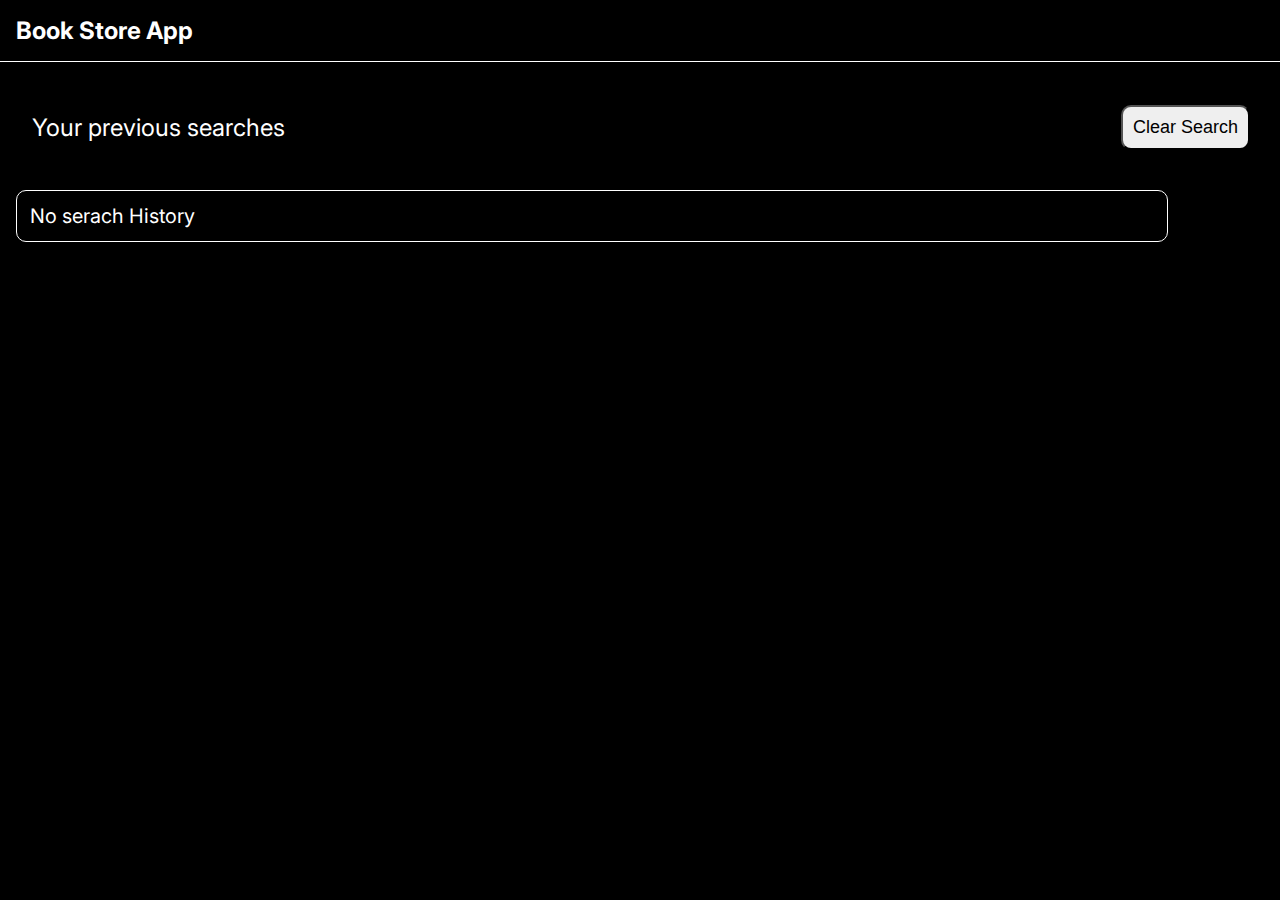
==== history.html @ dcb98112 "first commit" ====
<!DOCTYPE html>
<html lang="en">
<head>
    <meta charset="UTF-8">
    <meta http-equiv="X-UA-Compatible" content="IE=edge">
    <meta name="viewport" content="width=device-width, initial-scale=1.0">
    <title>History of book app</title>
    <link rel="stylesheet" href="history.css">
</head>
<body>
    <nav>
        <div class="brand">
          <a href="/">Book Store App</a>
        </div>
       
      </nav>



      <main>
        <section>
            <div class="title">
                Your previous searches
            </div>
            <div><button id="clearbtn">Clear Search</button></div>    
        </section>

        <section>
          
            <div id="rows">
              
            </div>
   
        </section>
      </main>



    <script src="history.js"></script>
</body>
</html>
---- history.css ----
@import url("https://fonts.googleapis.com/css2?family=Inter:wght@100;200;300;400;500;600;700;800;900&display=swap");

* {
  padding: 0;
  margin: 0;
  box-sizing: border-box;
}

body {
  font-family: "Inter", sans-serif;
  overflow-x: hidden;
  background-color: #000;
}

nav {
  display: flex;
  justify-content: space-between;
  align-items: center;
  color: white;
  position: sticky;
  z-index: 100;
  top: 0;

  background-color: black;
  border-bottom: 1px solid white;
  padding: 1rem;
  font-size: 1rem;
}

nav .brand {
  font-size: 1.5rem;
  font-weight: bold;
}
nav .brand a {
  color: #fff;
  text-decoration: none;
}

nav .nav-items a {
  margin: 0 1rem;
}
main {
  margin-top: 1.2rem;
}
main section {
  display: flex;
  align-items: center;
  justify-content: space-between;
}
main section .title {
  margin: 2rem;
  display: block;
  font-size: 1.5rem;
  color: #fff;
}
#clearbtn{
    padding: 10px;
    font-size: 18px;
    border-radius: 10px;
    margin-right:30px;
}
#rows{
    width: 90%;
    padding: 0.8rem;
    color: white !important;
    margin: 1rem;
    font-size: 20px;
    border: 1px solid white;
    border-radius: 10px;
}
#para{
    /* width: 80%; */
    display: flex;
    align-items: center;
    justify-content: space-between;
}
.hide{
    display: none;
}
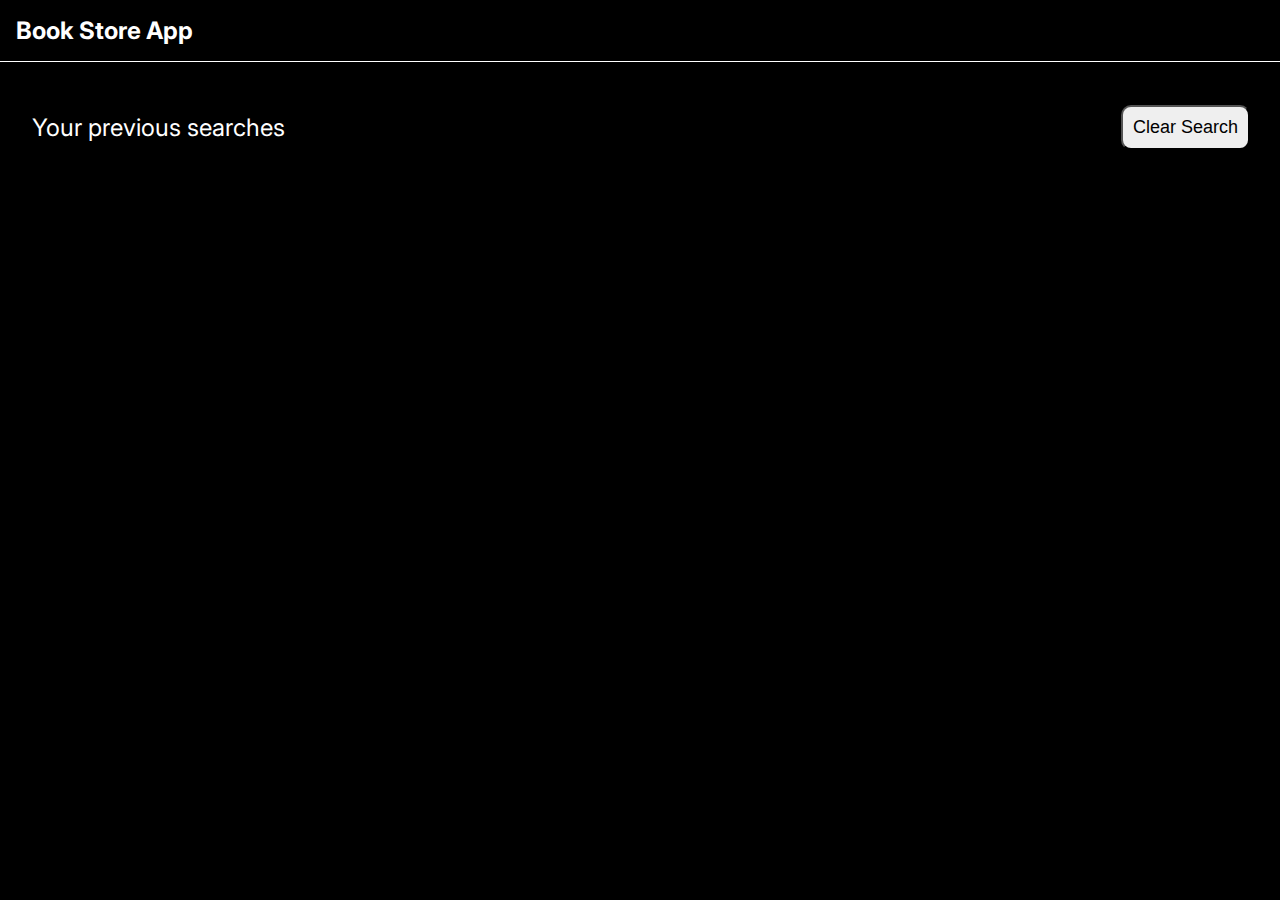
==== commit fd093931: "....." ====
--- a/history.html
+++ b/history.html
@@ -25,11 +25,9 @@
             <div><button id="clearbtn">Clear Search</button></div>    
         </section>
 
-        <section>
+        <section id="search-history">
           
-            <div id="rows">
-              
-            </div>
+          
    
         </section>
       </main>
--- a/history.css
+++ b/history.css
@@ -59,6 +59,9 @@
     border-radius: 10px;
     margin-right:30px;
 }
+#search-history{
+    display: contents;
+}
 #rows{
     width: 90%;
     padding: 0.8rem;
@@ -75,5 +78,5 @@
     justify-content: space-between;
 }
 .hide{
-    display: none;
+    display: none !important;
 }